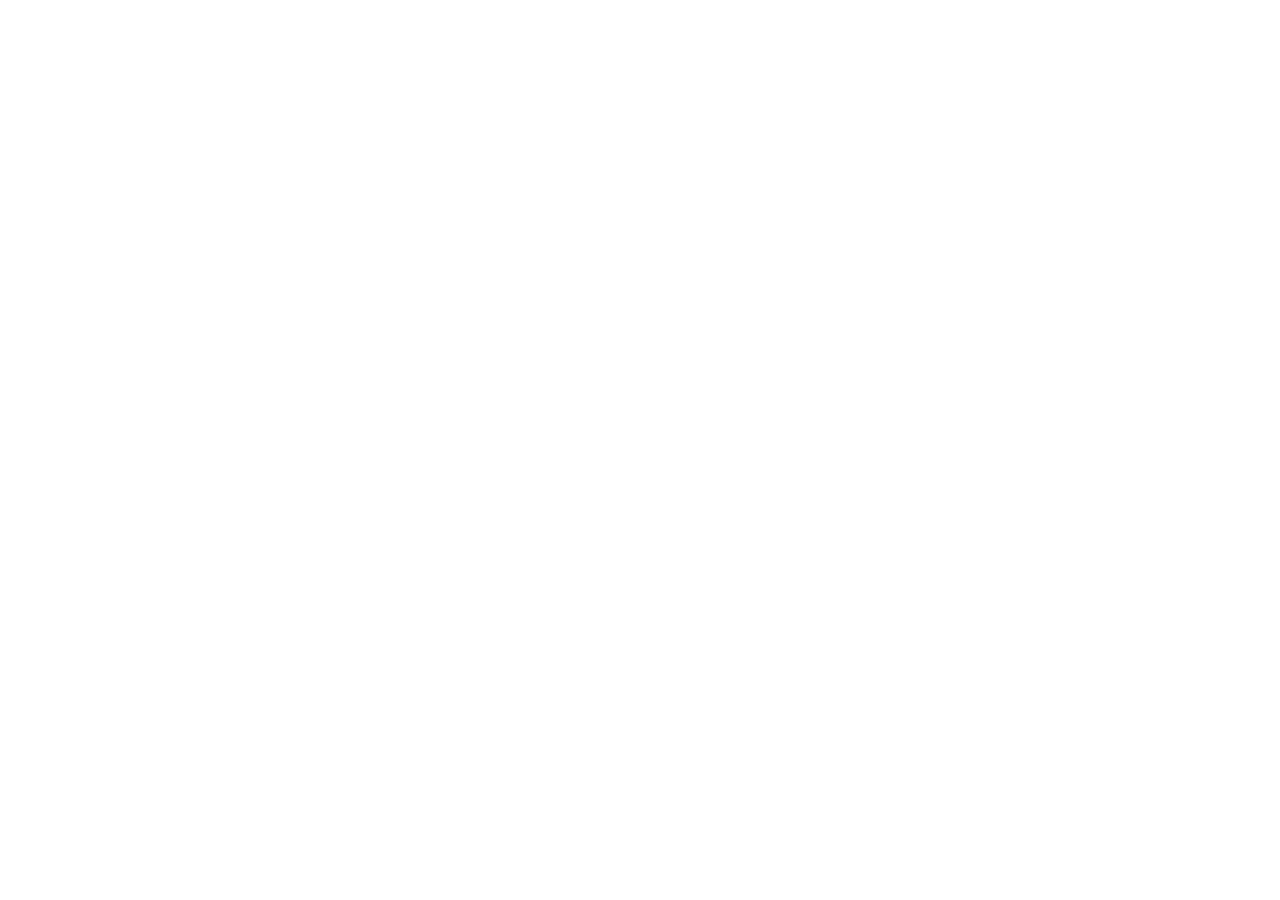
==== docs/index.html @ 862d4fb3 "doc agregado" ====
<!doctype html><html lang="en"><head><meta charset="utf-8"/><link rel="icon" href="/favicon.ico"/><meta name="viewport" content="width=device-width,initial-scale=1"/><meta name="theme-color" content="#000000"/><meta name="description" content="Web site created using create-react-app"/><link rel="apple-touch-icon" href="/logo192.png"/><link rel="manifest" href="/manifest.json"/><link rel="stylesheet" href="https://cdnjs.cloudflare.com/ajax/libs/animate.css/4.0.0/animate.min.css"/><title>GifExpertApp</title><link href="/static/css/main.1deea9f7.chunk.css" rel="stylesheet"></head><body><noscript>You need to enable JavaScript to run this app.</noscript><div id="root"></div><script>!function(e){function r(r){for(var n,p,f=r[0],i=r[1],l=r[2],c=0,s=[];c<f.length;c++)p=f[c],Object.prototype.hasOwnProperty.call(o,p)&&o[p]&&s.push(o[p][0]),o[p]=0;for(n in i)Object.prototype.hasOwnProperty.call(i,n)&&(e[n]=i[n]);for(a&&a(r);s.length;)s.shift()();return u.push.apply(u,l||[]),t()}function t(){for(var e,r=0;r<u.length;r++){for(var t=u[r],n=!0,f=1;f<t.length;f++){var i=t[f];0!==o[i]&&(n=!1)}n&&(u.splice(r--,1),e=p(p.s=t[0]))}return e}var n={},o={1:0},u=[];function p(r){if(n[r])return n[r].exports;var t=n[r]={i:r,l:!1,exports:{}};return e[r].call(t.exports,t,t.exports,p),t.l=!0,t.exports}p.m=e,p.c=n,p.d=function(e,r,t){p.o(e,r)||Object.defineProperty(e,r,{enumerable:!0,get:t})},p.r=function(e){"undefined"!=typeof Symbol&&Symbol.toStringTag&&Object.defineProperty(e,Symbol.toStringTag,{value:"Module"}),Object.defineProperty(e,"__esModule",{value:!0})},p.t=function(e,r){if(1&r&&(e=p(e)),8&r)return e;if(4&r&&"object"==typeof e&&e&&e.__esModule)return e;var t=Object.create(null);if(p.r(t),Object.defineProperty(t,"default",{enumerable:!0,value:e}),2&r&&"string"!=typeof e)for(var n in e)p.d(t,n,function(r){return e[r]}.bind(null,n));return t},p.n=function(e){var r=e&&e.__esModule?function(){return e.default}:function(){return e};return p.d(r,"a",r),r},p.o=function(e,r){return Object.prototype.hasOwnProperty.call(e,r)},p.p="/";var f=this["webpackJsonpgif-expert-app"]=this["webpackJsonpgif-expert-app"]||[],i=f.push.bind(f);f.push=r,f=f.slice();for(var l=0;l<f.length;l++)r(f[l]);var a=i;t()}([])</script><script src="/static/js/2.ba604ae7.chunk.js"></script><script src="/static/js/main.9b48d08d.chunk.js"></script></body></html>
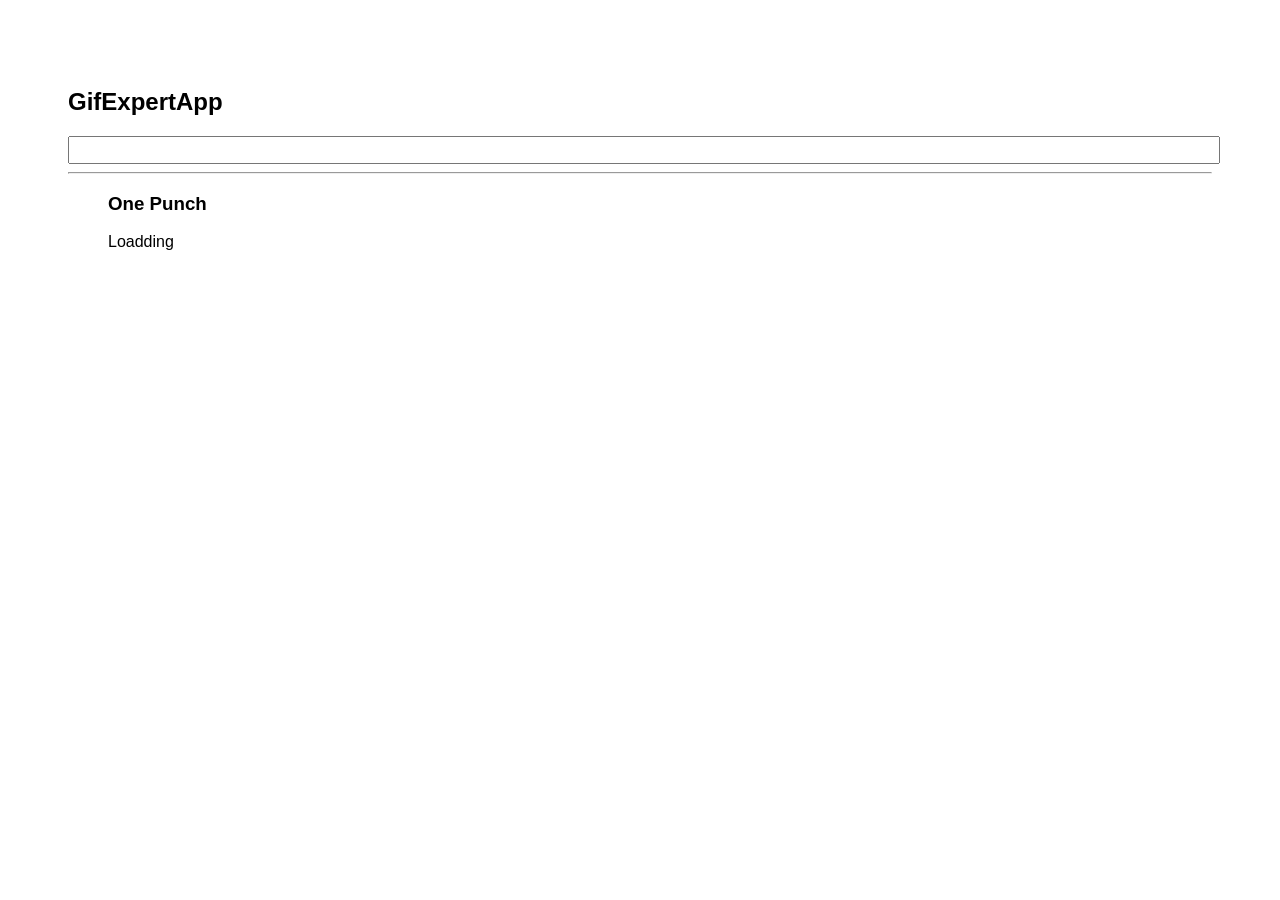
==== commit feac5f23: "index.html actualizado" ====
--- a/docs/index.html
+++ b/docs/index.html
@@ -1 +1,24 @@
-<!doctype html><html lang="en"><head><meta charset="utf-8"/><link rel="icon" href="/favicon.ico"/><meta name="viewport" content="width=device-width,initial-scale=1"/><meta name="theme-color" content="#000000"/><meta name="description" content="Web site created using create-react-app"/><link rel="apple-touch-icon" href="/logo192.png"/><link rel="manifest" href="/manifest.json"/><link rel="stylesheet" href="https://cdnjs.cloudflare.com/ajax/libs/animate.css/4.0.0/animate.min.css"/><title>GifExpertApp</title><link href="/static/css/main.1deea9f7.chunk.css" rel="stylesheet"></head><body><noscript>You need to enable JavaScript to run this app.</noscript><div id="root"></div><script>!function(e){function r(r){for(var n,p,f=r[0],i=r[1],l=r[2],c=0,s=[];c<f.length;c++)p=f[c],Object.prototype.hasOwnProperty.call(o,p)&&o[p]&&s.push(o[p][0]),o[p]=0;for(n in i)Object.prototype.hasOwnProperty.call(i,n)&&(e[n]=i[n]);for(a&&a(r);s.length;)s.shift()();return u.push.apply(u,l||[]),t()}function t(){for(var e,r=0;r<u.length;r++){for(var t=u[r],n=!0,f=1;f<t.length;f++){var i=t[f];0!==o[i]&&(n=!1)}n&&(u.splice(r--,1),e=p(p.s=t[0]))}return e}var n={},o={1:0},u=[];function p(r){if(n[r])return n[r].exports;var t=n[r]={i:r,l:!1,exports:{}};return e[r].call(t.exports,t,t.exports,p),t.l=!0,t.exports}p.m=e,p.c=n,p.d=function(e,r,t){p.o(e,r)||Object.defineProperty(e,r,{enumerable:!0,get:t})},p.r=function(e){"undefined"!=typeof Symbol&&Symbol.toStringTag&&Object.defineProperty(e,Symbol.toStringTag,{value:"Module"}),Object.defineProperty(e,"__esModule",{value:!0})},p.t=function(e,r){if(1&r&&(e=p(e)),8&r)return e;if(4&r&&"object"==typeof e&&e&&e.__esModule)return e;var t=Object.create(null);if(p.r(t),Object.defineProperty(t,"default",{enumerable:!0,value:e}),2&r&&"string"!=typeof e)for(var n in e)p.d(t,n,function(r){return e[r]}.bind(null,n));return t},p.n=function(e){var r=e&&e.__esModule?function(){return e.default}:function(){return e};return p.d(r,"a",r),r},p.o=function(e,r){return Object.prototype.hasOwnProperty.call(e,r)},p.p="/";var f=this["webpackJsonpgif-expert-app"]=this["webpackJsonpgif-expert-app"]||[],i=f.push.bind(f);f.push=r,f=f.slice();for(var l=0;l<f.length;l++)r(f[l]);var a=i;t()}([])</script><script src="/static/js/2.ba604ae7.chunk.js"></script><script src="/static/js/main.9b48d08d.chunk.js"></script></body></html>+<!doctype html>
+<html lang="en">
+
+<head>
+    <meta charset="utf-8" />
+    <link rel="icon" href="./favicon.ico" />
+    <meta name="viewport" content="width=device-width,initial-scale=1" />
+    <meta name="theme-color" content="#000000" />
+    <meta name="description" content="Web site created using create-react-app" />
+    <link rel="apple-touch-icon" href="./logo192.png" />
+    <link rel="manifest" href="./manifest.json" />
+    <link rel="stylesheet" href="https://cdnjs.cloudflare.com/ajax/libs/animate.css/4.0.0/animate.min.css" />
+    <title>GifExpertApp</title>
+    <link href="./static/css/main.1deea9f7.chunk.css" rel="stylesheet">
+</head>
+
+<body><noscript>You need to enable JavaScript to run this app.</noscript>
+    <div id="root"></div>
+    <script>!function (e) { function r(r) { for (var n, p, f = r[0], i = r[1], l = r[2], c = 0, s = []; c < f.length; c++)p = f[c], Object.prototype.hasOwnProperty.call(o, p) && o[p] && s.push(o[p][0]), o[p] = 0; for (n in i) Object.prototype.hasOwnProperty.call(i, n) && (e[n] = i[n]); for (a && a(r); s.length;)s.shift()(); return u.push.apply(u, l || []), t() } function t() { for (var e, r = 0; r < u.length; r++) { for (var t = u[r], n = !0, f = 1; f < t.length; f++) { var i = t[f]; 0 !== o[i] && (n = !1) } n && (u.splice(r--, 1), e = p(p.s = t[0])) } return e } var n = {}, o = { 1: 0 }, u = []; function p(r) { if (n[r]) return n[r].exports; var t = n[r] = { i: r, l: !1, exports: {} }; return e[r].call(t.exports, t, t.exports, p), t.l = !0, t.exports } p.m = e, p.c = n, p.d = function (e, r, t) { p.o(e, r) || Object.defineProperty(e, r, { enumerable: !0, get: t }) }, p.r = function (e) { "undefined" != typeof Symbol && Symbol.toStringTag && Object.defineProperty(e, Symbol.toStringTag, { value: "Module" }), Object.defineProperty(e, "__esModule", { value: !0 }) }, p.t = function (e, r) { if (1 & r && (e = p(e)), 8 & r) return e; if (4 & r && "object" == typeof e && e && e.__esModule) return e; var t = Object.create(null); if (p.r(t), Object.defineProperty(t, "default", { enumerable: !0, value: e }), 2 & r && "string" != typeof e) for (var n in e) p.d(t, n, function (r) { return e[r] }.bind(null, n)); return t }, p.n = function (e) { var r = e && e.__esModule ? function () { return e.default } : function () { return e }; return p.d(r, "a", r), r }, p.o = function (e, r) { return Object.prototype.hasOwnProperty.call(e, r) }, p.p = "/"; var f = this["webpackJsonpgif-expert-app"] = this["webpackJsonpgif-expert-app"] || [], i = f.push.bind(f); f.push = r, f = f.slice(); for (var l = 0; l < f.length; l++)r(f[l]); var a = i; t() }([])</script>
+    <script src="./static/js/2.ba604ae7.chunk.js"></script>
+    <script src="./static/js/main.9b48d08d.chunk.js"></script>
+</body>
+
+</html>
--- a/docs/static/css/main.1deea9f7.chunk.css
+++ b/docs/static/css/main.1deea9f7.chunk.css
@@ -0,0 +1,2 @@
+*{font-family:Helvetica,Arial,sans-serif}body{padding:60px}input{color:grey;font-size:1.2em;width:100%}.card-grid{display:flex;flex-direction:row;flex-wrap:wrap}.card{align-content:center;border:1px solid grey;border-radius:6px;margin-bottom:10px;margin-right:10px;overflow:hidden}.card p{padding:5px;text-align:center}.card img{max-height:170px}
+/*# sourceMappingURL=main.1deea9f7.chunk.css.map */
